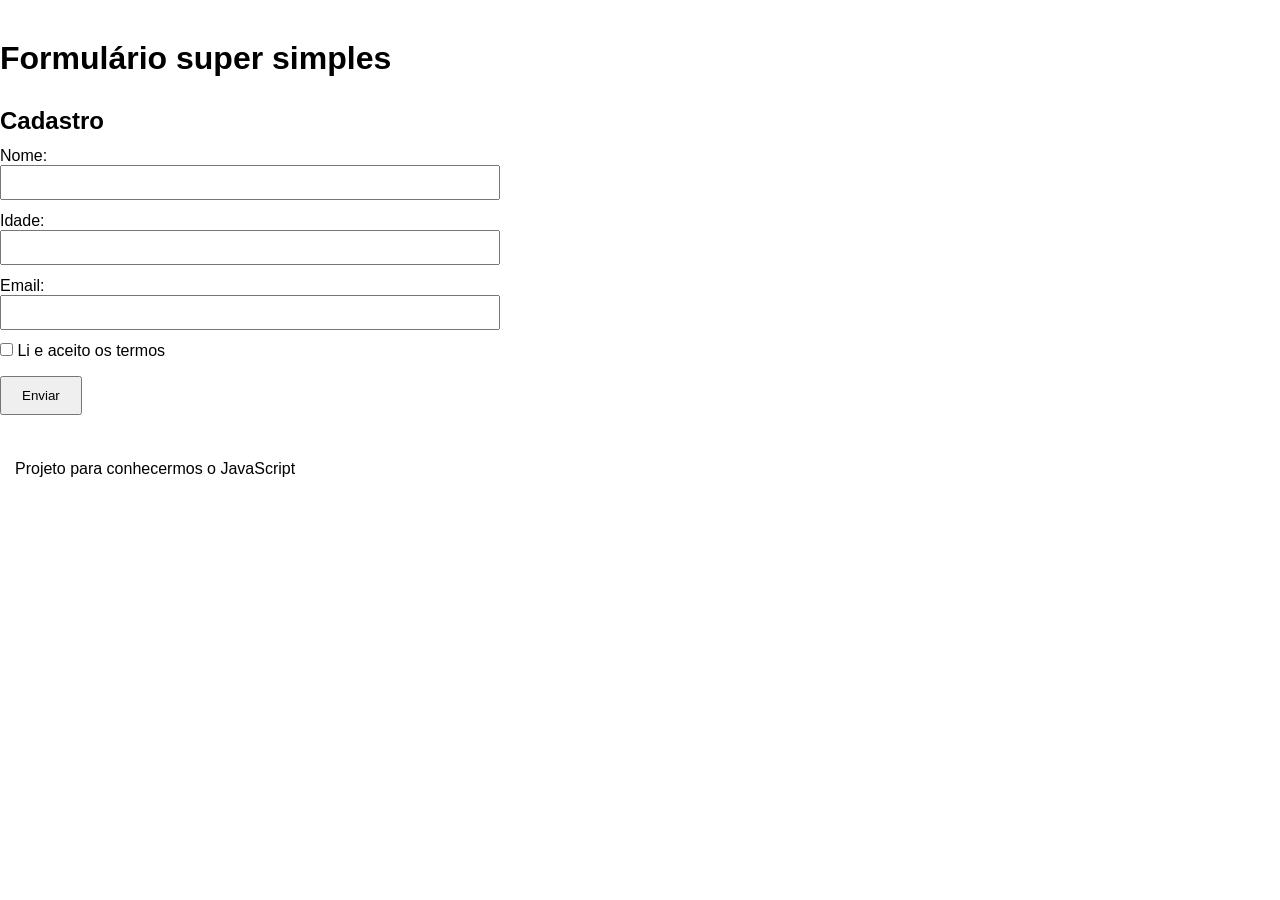
==== aula-7/index.html @ 87392831 "aula-7" ====
<!DOCTYPE html>
<html lang="pt-br">
<head>
    <meta charset="UTF-8">
    <meta name="viewport" content="width=device-width, initial-scale=1.0">
    <link rel="stylesheet" href="styles/global.css">
    <script src="scripts/index.js" defer></script>
    <title>Formulário JS</title>
</head>
<body>
    <header>
        <h1>Formulário super simples</h1>
    </header>
    <main>
        <h2>Cadastro</h2>
        <form id="cadastro">
            <label for="nome">Nome:</label>
            <input type="text" id="nome">
            <span id="erro-nome" class="oculto"></span>

            <label for="idade">Idade:</label>
            <input type="number" id="idade">
            <span id="erro-idade" class="oculto"></span>

            <label for="email">Email:</label>
            <input type="email" id="email">
            <span id="erro-email" class="oculto"></span>

            <label>
                <input type="checkbox" id="termos">
                Li e aceito os termos
                <span id="erro-termos" class="oculto"></span>
            </label>

            <button onclick="executar(event)">Enviar</button>
            <p id="concluido" class="oculto"></p>

        </form>
    </main>

    <footer>
        <p>Projeto para conhecermos o JavaScript</p>
    </footer>
</body>
</html>
---- aula-7/styles/global.css ----
* {
    margin: 0;
    padding: 0;
    box-sizing: border-box;
}

html {
    font-size: 62.5%;
}

body {
    font-family: 'Arial', sans-serif;
    font-size: 1.6rem;
    max-width: 50rem;
    margin:4rem 0 auto;
}

main {
    margin-top: 3rem;
}

footer {
    margin-top: 3rem;
}

p {
    margin-top: 1rem;
    padding: 1.5rem;
}

span {
    display: block;
}

label {
    display: block;
    margin-top: 1.2rem;
}

input[type="text"],
input[type="number"],
input[type="email"] {
    padding: 0.8rem;
    width: 100%;
}

button {
    padding: 1rem 2rem;
    margin-top: 1.6rem;
}

.oculto {
    display: none;
}

.sucesso {
    color: green;
}

.erro {
    color: red;
}
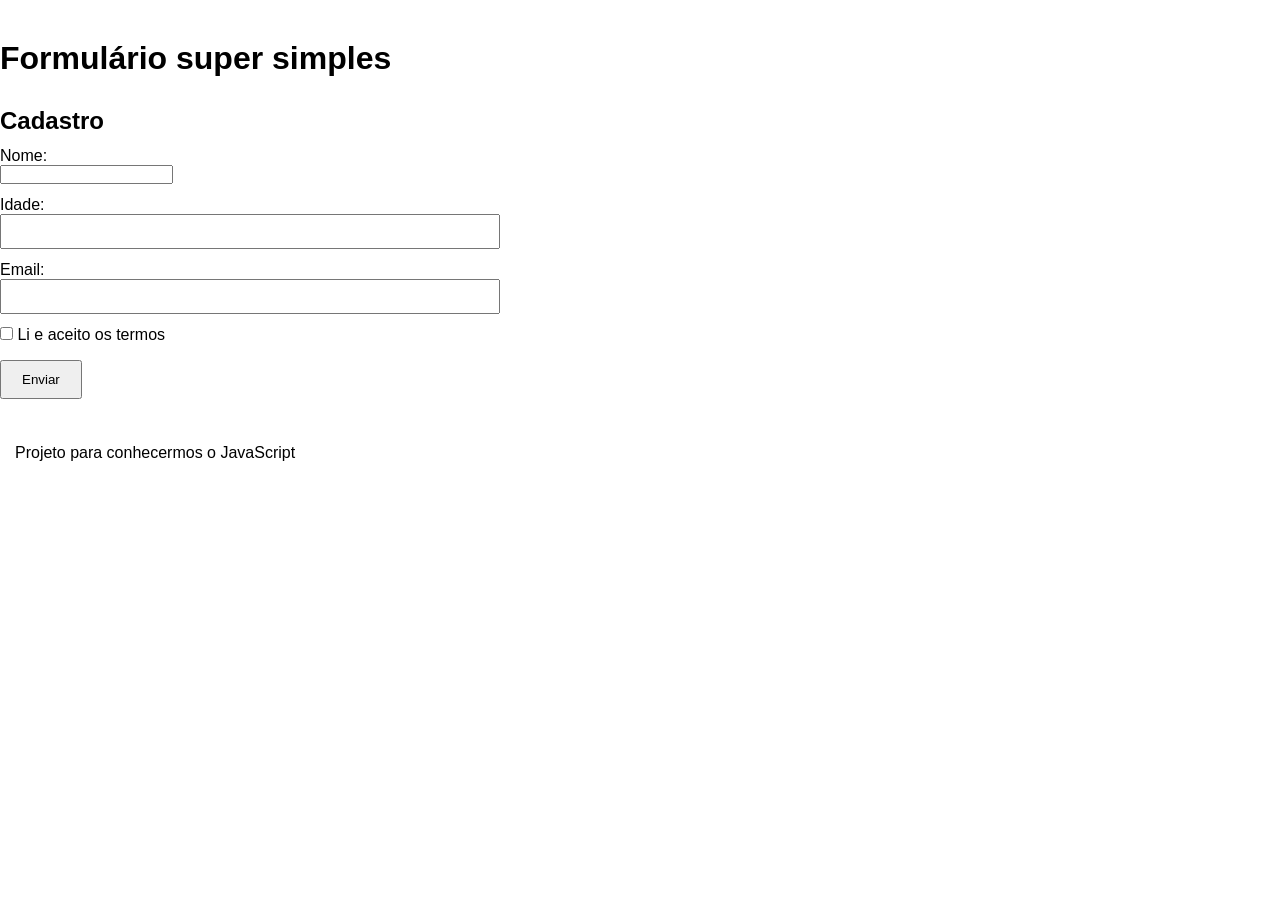
==== commit d7a0dc81: "aula-7" ====
--- a/aula-7/index.html
+++ b/aula-7/index.html
@@ -13,26 +13,26 @@
     </header>
     <main>
         <h2>Cadastro</h2>
-        <form id="cadastro">
+        <form id="cadastro" novalidate onsubmit="executar(event)">
             <label for="nome">Nome:</label>
             <input type="text" id="nome">
-            <span id="erro-nome" class="oculto"></span>
+            <p id="erro-nome" class="oculto"></p>
 
             <label for="idade">Idade:</label>
-            <input type="number" id="idade">
-            <span id="erro-idade" class="oculto"></span>
+            <input type="number" min="0" id="idade">
+            <p id="erro-idade" class="oculto"></p>
 
             <label for="email">Email:</label>
             <input type="email" id="email">
-            <span id="erro-email" class="oculto"></span>
+            <p id="erro-email" class="oculto"></p>
 
             <label>
                 <input type="checkbox" id="termos">
                 Li e aceito os termos
-                <span id="erro-termos" class="oculto"></span>
+                <p id="erro-termos" class="oculto"></p>
             </label>
 
-            <button onclick="executar(event)">Enviar</button>
+            <button type="submit">Enviar</button>
             <p id="concluido" class="oculto"></p>
 
         </form>
--- a/aula-7/styles/global.css
+++ b/aula-7/styles/global.css
@@ -17,19 +17,16 @@
 
 main {
     margin-top: 3rem;
+    
 }
 
 footer {
     margin-top: 3rem;
 }
 
-p {
+footer p {
     margin-top: 1rem;
     padding: 1.5rem;
-}
-
-span {
-    display: block;
 }
 
 label {
@@ -37,7 +34,7 @@
     margin-top: 1.2rem;
 }
 
-input[type="text"],
+input[type="texto"],
 input[type="number"],
 input[type="email"] {
     padding: 0.8rem;
@@ -55,9 +52,11 @@
 
 .sucesso {
     color: green;
+    font-weight: bold;
 }
 
 .erro {
     color: red;
+    background-color: #fdd;
 }
 
